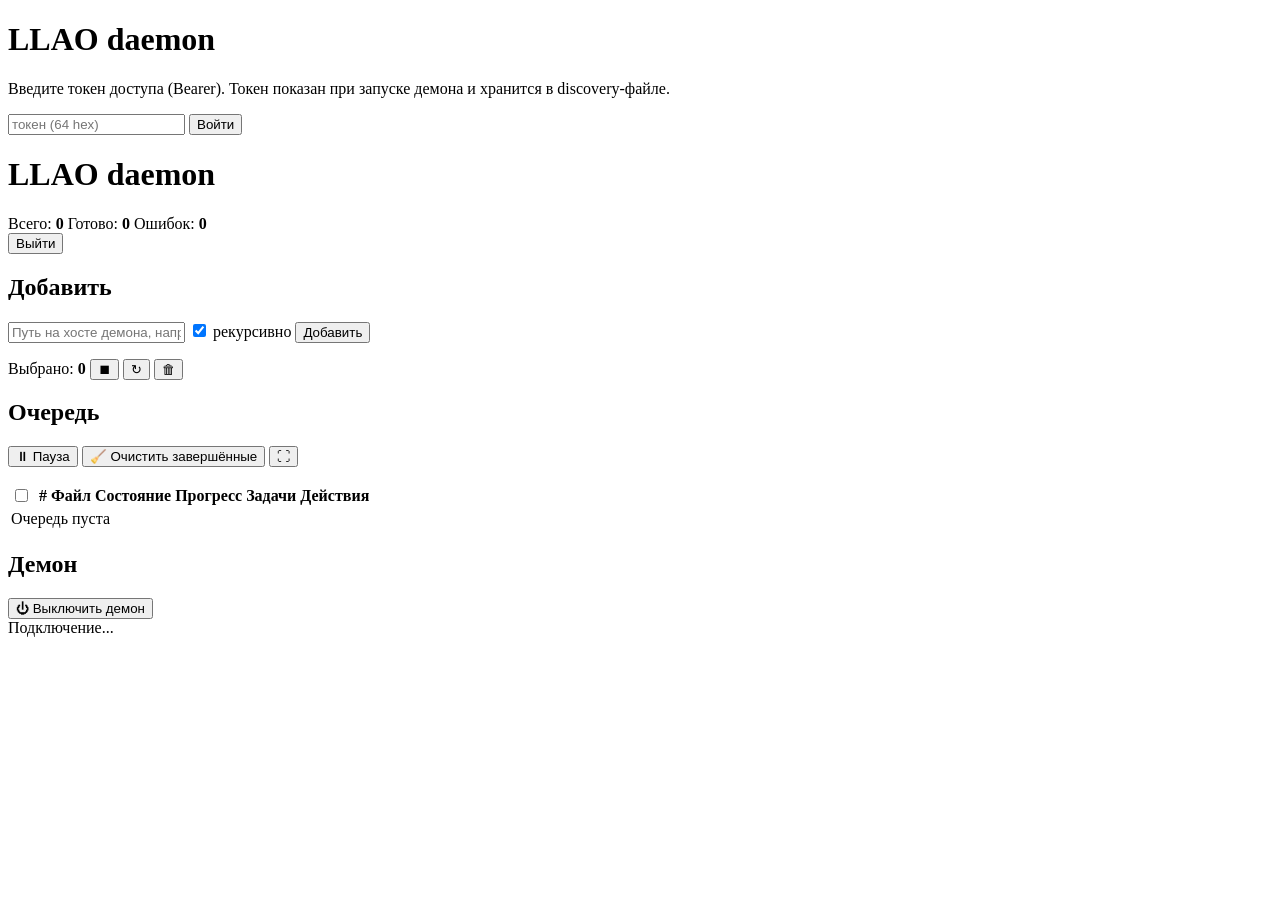
==== web/index.html @ 16b31222 "fix(web): the selection buttons are glyphs only, with tooltips" ====
<!doctype html>
<html lang="ru">
<head>
<meta charset="utf-8">
<meta name="viewport" content="width=device-width,initial-scale=1">
<title>LLAO daemon</title>
<link rel="stylesheet" href="/static/style.css">
</head>
<body>
<div id="login" class="login hidden">
  <div class="login-box">
    <h1>LLAO daemon</h1>
    <p>Введите токен доступа (Bearer). Токен показан при запуске демона и хранится в discovery-файле.</p>
    <form id="login-form">
      <input id="token-input" type="password" placeholder="токен (64 hex)" autocomplete="off" spellcheck="false">
      <button type="submit">Войти</button>
    </form>
    <p id="login-error" class="error hidden"></p>
  </div>
</div>

<div id="app" class="hidden">
  <header class="topbar">
    <h1>LLAO daemon <span id="version"></span></h1>
    <div class="counters">
      <span>Всего: <b id="c-total">0</b></span>
      <span>Готово: <b id="c-done">0</b></span>
      <span>Ошибок: <b id="c-failed">0</b></span>
    </div>
    <div class="top-actions">
      <button id="btn-logout" title="Сменить токен">Выйти</button>
    </div>
  </header>

  <section class="panel add-panel">
    <h2>Добавить</h2>
    <form id="add-form" class="row">
      <input id="add-path" type="text" placeholder="Путь на хосте демона, напр. Z:\music\album или /data/flac" spellcheck="false">
      <label class="chk"><input id="add-recursive" type="checkbox" checked> рекурсивно</label>
      <button type="submit">Добавить</button>
    </form>
    <p id="add-msg" class="msg"></p>
  </section>

  <section class="panel selection-bar hidden" id="sel-info">
    Выбрано: <b id="sel-count">0</b>
    <button id="btn-batch-stop" title="Остановить выделенные">⏹</button>
    <button id="btn-batch-start" title="Запустить выделенные заново">↻</button>
    <button id="btn-batch-delete" class="danger" title="Удалить выделенные">🗑</button>
  </section>

  <section class="panel queue" id="queue-panel">
    <div class="queue-head">
      <h2>Очередь</h2>
      <div class="queue-head__actions">
        <button id="btn-pause" title="Остановить очередь">⏸ Пауза</button>
        <button id="btn-clear-completed" title="Удалить все ok/skip/error">🧹 Очистить завершённые <span id="c-done-badge"></span></button>
        <button id="btn-expand" title="Развернуть на весь экран">⛶</button>
        <span class="muted" id="paused-badge"></span>
      </div>
    </div>
    <p id="op-msg" class="msg"></p>
    <div class="table-wrap">
    <table id="queue-table">
      <thead><tr><th><input type="checkbox" id="chk-all" title="Выделить всё"></th><th></th><th>#</th><th>Файл</th><th>Состояние</th><th>Прогресс</th><th>Задачи</th><th>Действия</th></tr></thead>
      <tbody id="queue-body"><tr><td colspan="8" class="empty">Очередь пуста</td></tr></tbody>
    </table>
    </div>
  </section>

  <section class="panel danger-zone">
    <h2>Демон</h2>
    <button id="btn-shutdown" class="danger" title="Выключить демон">⏻ Выключить демон</button>
  </section>

  <footer class="statusbar">
    <span id="conn-status" class="conn">Подключение...</span>
    <span id="last-seq" class="seq"></span>
  </footer>
</div>

<script src="/static/app.js"></script>
</body>
</html>
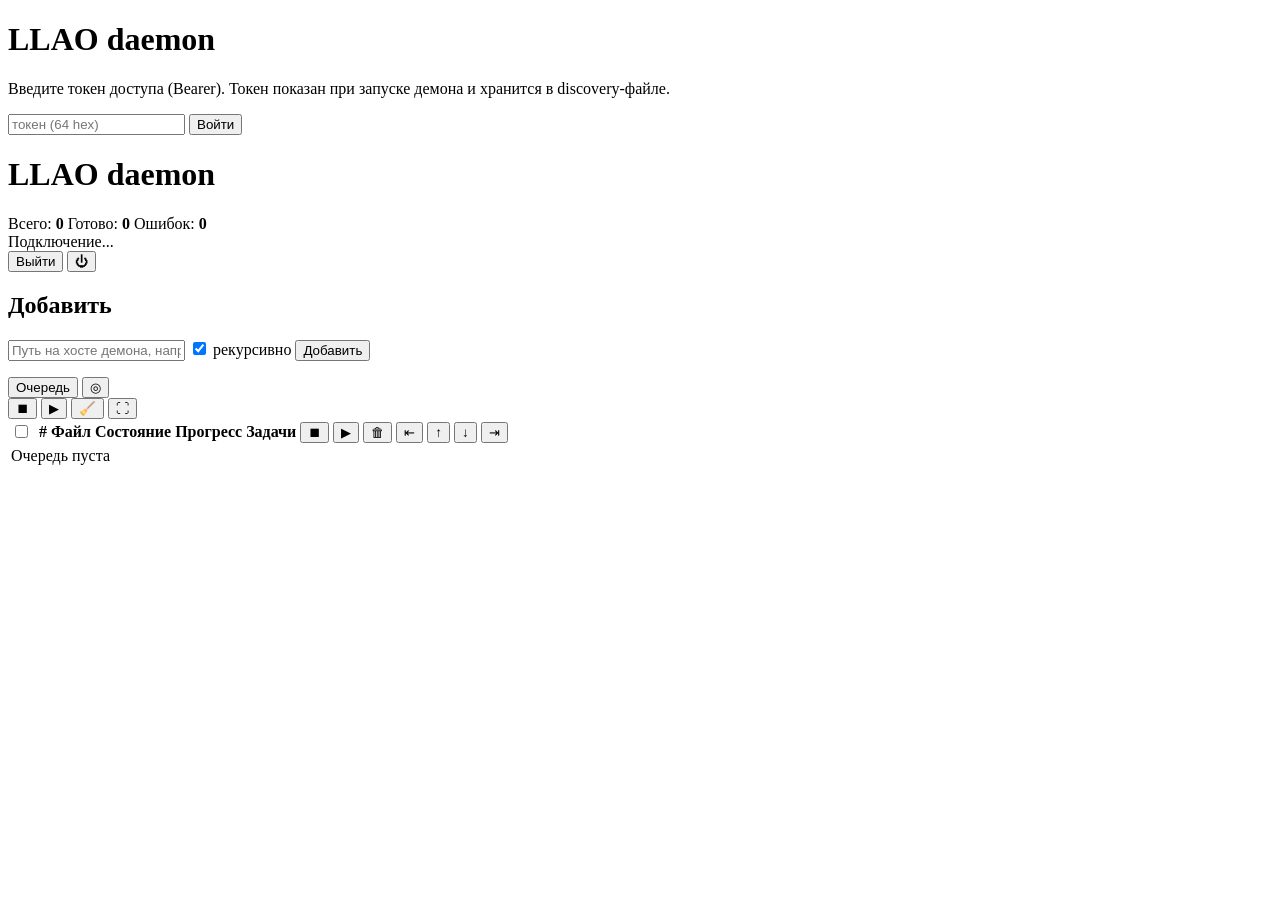
==== commit a4571de7: "feat(daemon,web): the first working version of the service queue - restart: add-first without losing" ====
--- a/web/index.html
+++ b/web/index.html
@@ -27,8 +27,12 @@
       <span>Готово: <b id="c-done">0</b></span>
       <span>Ошибок: <b id="c-failed">0</b></span>
     </div>
+    <div class="top-spacer"></div>
+    <span id="conn-status" class="conn">Подключение...</span>
+    <span id="last-seq" class="seq"></span>
     <div class="top-actions">
       <button id="btn-logout" title="Сменить токен">Выйти</button>
+      <button id="btn-shutdown" class="icon-btn danger" title="Выключить демон">⏻</button>
     </div>
   </header>
 
@@ -42,42 +46,38 @@
     <p id="add-msg" class="msg"></p>
   </section>
 
-  <section class="panel selection-bar hidden" id="sel-info">
-    Выбрано: <b id="sel-count">0</b>
-    <button id="btn-batch-stop" title="Остановить выделенные">⏹</button>
-    <button id="btn-batch-start" title="Запустить выделенные заново">↻</button>
-    <button id="btn-batch-delete" class="danger" title="Удалить выделенные">🗑</button>
-  </section>
-
   <section class="panel queue" id="queue-panel">
     <div class="queue-head">
-      <h2>Очередь</h2>
+      <button id="btn-sort" class="queue-title" title="Сортировать список по полному пути (регистрозависимо)">Очередь</button>
+      <button id="btn-autoscroll" class="icon-btn" title="Следить за строками оптимизации">◎</button>
       <div class="queue-head__actions">
-        <button id="btn-pause" title="Остановить очередь">⏸ Пауза</button>
-        <button id="btn-clear-completed" title="Удалить все ok/skip/error">🧹 Очистить завершённые <span id="c-done-badge"></span></button>
-        <button id="btn-expand" title="Развернуть на весь экран">⛶</button>
+        <button id="btn-stop" class="icon-btn" title="Остановить активные файлы">⏹</button>
+        <button id="btn-resume" class="icon-btn" title="Запустить остановленные файлы">▶</button>
+        <button id="btn-clear-completed" class="icon-btn" title="Удалить только успешно завершённые (ok)">🧹<span id="c-done-badge"></span></button>
+        <button id="btn-expand" class="icon-btn" title="Развернуть на весь экран">⛶</button>
         <span class="muted" id="paused-badge"></span>
       </div>
     </div>
-    <p id="op-msg" class="msg"></p>
-    <div class="table-wrap">
+    <div class="table-wrap" id="table-wrap">
     <table id="queue-table">
-      <thead><tr><th><input type="checkbox" id="chk-all" title="Выделить всё"></th><th></th><th>#</th><th>Файл</th><th>Состояние</th><th>Прогресс</th><th>Задачи</th><th>Действия</th></tr></thead>
+      <thead><tr><th><input type="checkbox" id="chk-all" title="Выделить всё"></th><th></th><th>#</th><th>Файл</th><th>Состояние</th><th>Прогресс</th><th>Задачи</th><th class="action-head">
+        <span class="action-btns">
+          <button id="btn-batch-stop" class="icon-btn" title="Остановить выделенные">⏹</button>
+          <button id="btn-batch-start" class="icon-btn" title="Запустить выделенные">▶</button>
+          <button id="btn-batch-delete" class="icon-btn danger" title="Удалить выделенные">🗑</button>
+          <button id="btn-batch-top" class="icon-btn" title="Переместить выделенные в начало">⇤</button>
+          <button id="btn-batch-up" class="icon-btn" title="Переместить выделенные выше">↑</button>
+          <button id="btn-batch-down" class="icon-btn" title="Переместить выделенные ниже">↓</button>
+          <button id="btn-batch-bottom" class="icon-btn" title="Переместить выделенные в конец">⇥</button>
+        </span>
+      </th></tr></thead>
       <tbody id="queue-body"><tr><td colspan="8" class="empty">Очередь пуста</td></tr></tbody>
     </table>
     </div>
   </section>
+</div>
 
-  <section class="panel danger-zone">
-    <h2>Демон</h2>
-    <button id="btn-shutdown" class="danger" title="Выключить демон">⏻ Выключить демон</button>
-  </section>
-
-  <footer class="statusbar">
-    <span id="conn-status" class="conn">Подключение...</span>
-    <span id="last-seq" class="seq"></span>
-  </footer>
-</div>
+<div id="op-msg" class="msg"></div>
 
 <script src="/static/app.js"></script>
 </body>
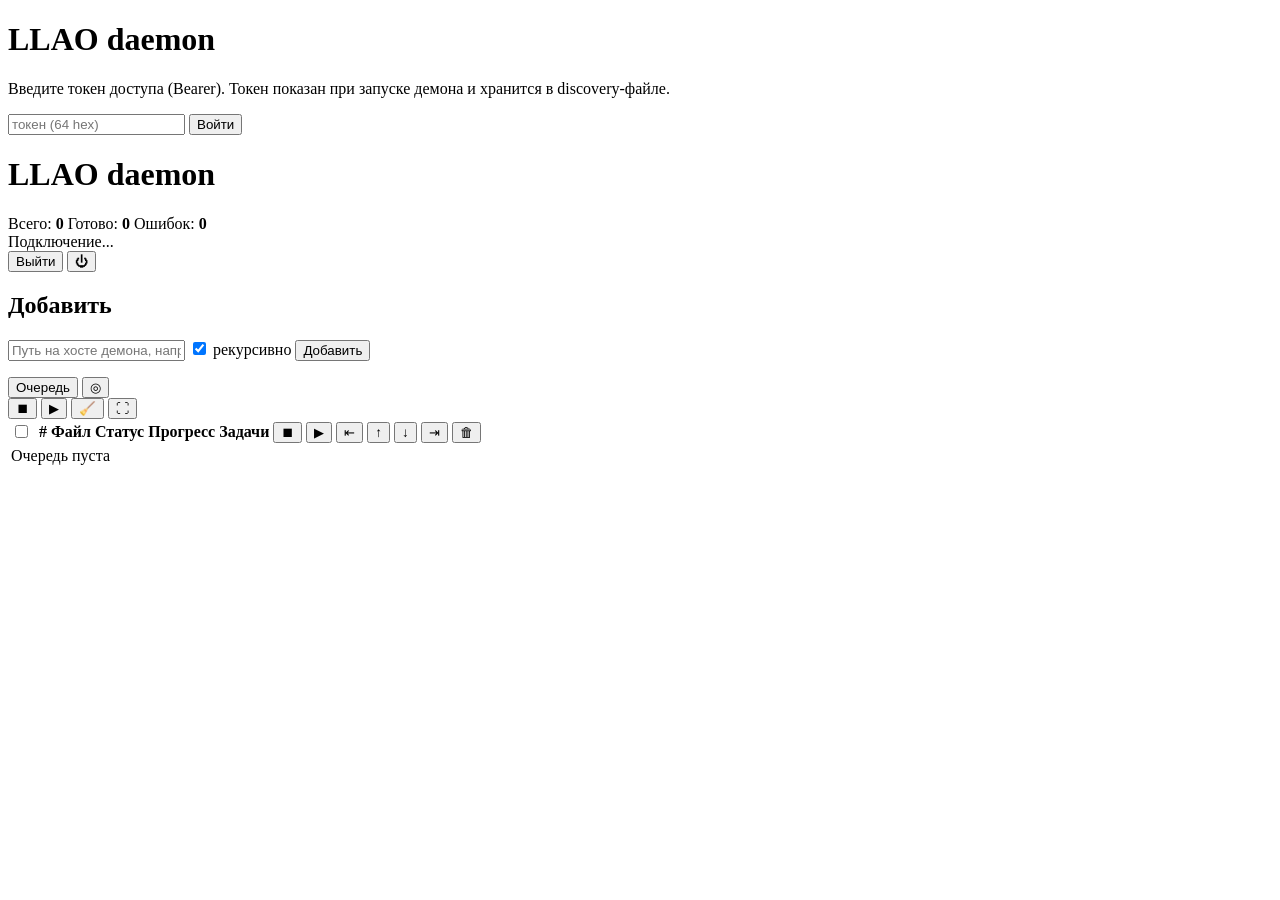
==== commit aee2f948: "fix(daemon,web): the running status, dec.wav readability, dec.wav cleanup and a UI dev mode - daemon" ====
--- a/web/index.html
+++ b/web/index.html
@@ -53,22 +53,21 @@
       <div class="queue-head__actions">
         <button id="btn-stop" class="icon-btn" title="Остановить активные файлы">⏹</button>
         <button id="btn-resume" class="icon-btn" title="Запустить остановленные файлы">▶</button>
-        <button id="btn-clear-completed" class="icon-btn" title="Удалить только успешно завершённые (ok)">🧹<span id="c-done-badge"></span></button>
+        <button id="btn-clear-completed" class="icon-btn" title="Удалить только успешно завершённые (ok)">🧹</button>
         <button id="btn-expand" class="icon-btn" title="Развернуть на весь экран">⛶</button>
-        <span class="muted" id="paused-badge"></span>
       </div>
     </div>
     <div class="table-wrap" id="table-wrap">
     <table id="queue-table">
-      <thead><tr><th><input type="checkbox" id="chk-all" title="Выделить всё"></th><th></th><th>#</th><th>Файл</th><th>Состояние</th><th>Прогресс</th><th>Задачи</th><th class="action-head">
+      <thead><tr><th><input type="checkbox" id="chk-all" title="Выделить всё"></th><th></th><th>#</th><th>Файл</th><th class="th-center">Статус</th><th>Прогресс</th><th>Задачи</th><th class="action-head">
         <span class="action-btns">
           <button id="btn-batch-stop" class="icon-btn" title="Остановить выделенные">⏹</button>
           <button id="btn-batch-start" class="icon-btn" title="Запустить выделенные">▶</button>
-          <button id="btn-batch-delete" class="icon-btn danger" title="Удалить выделенные">🗑</button>
           <button id="btn-batch-top" class="icon-btn" title="Переместить выделенные в начало">⇤</button>
           <button id="btn-batch-up" class="icon-btn" title="Переместить выделенные выше">↑</button>
           <button id="btn-batch-down" class="icon-btn" title="Переместить выделенные ниже">↓</button>
           <button id="btn-batch-bottom" class="icon-btn" title="Переместить выделенные в конец">⇥</button>
+          <button id="btn-batch-delete" class="icon-btn danger" title="Удалить выделенные">🗑</button>
         </span>
       </th></tr></thead>
       <tbody id="queue-body"><tr><td colspan="8" class="empty">Очередь пуста</td></tr></tbody>
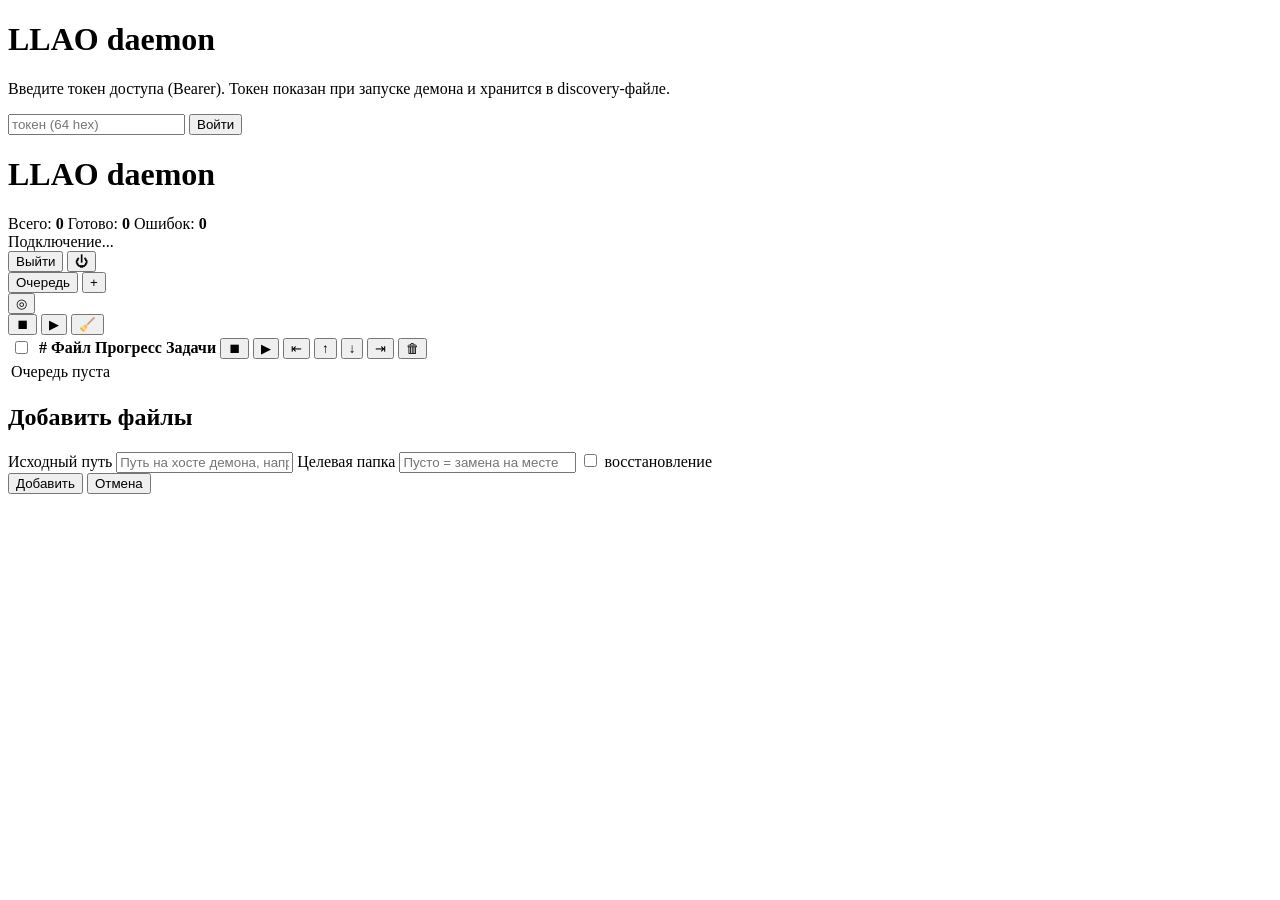
==== commit 3a022652: "fix(web): UI после рефакторинга очереди и единого binary - колонка «Статус» убрана, акцент на пути и" ====
--- a/web/index.html
+++ b/web/index.html
@@ -29,37 +29,30 @@
     </div>
     <div class="top-spacer"></div>
     <span id="conn-status" class="conn">Подключение...</span>
-    <span id="last-seq" class="seq"></span>
     <div class="top-actions">
       <button id="btn-logout" title="Сменить токен">Выйти</button>
       <button id="btn-shutdown" class="icon-btn danger" title="Выключить демон">⏻</button>
     </div>
   </header>
 
-  <section class="panel add-panel">
-    <h2>Добавить</h2>
-    <form id="add-form" class="row">
-      <input id="add-path" type="text" placeholder="Путь на хосте демона, напр. Z:\music\album или /data/flac" spellcheck="false">
-      <label class="chk"><input id="add-recursive" type="checkbox" checked> рекурсивно</label>
-      <button type="submit">Добавить</button>
-    </form>
-    <p id="add-msg" class="msg"></p>
-  </section>
-
-  <section class="panel queue" id="queue-panel">
+  <section class="queue">
     <div class="queue-head">
-      <button id="btn-sort" class="queue-title" title="Сортировать список по полному пути (регистрозависимо)">Очередь</button>
-      <button id="btn-autoscroll" class="icon-btn" title="Следить за строками оптимизации">◎</button>
+      <div class="queue-title-row">
+        <button id="btn-sort" class="queue-title" title="Сортировать список по полному пути (регистрозависимо)">Очередь</button>
+        <button id="btn-add" class="icon-btn add-btn" title="Добавить файлы">+</button>
+      </div>
+      <div class="queue-head__center">
+        <button id="btn-autoscroll" class="icon-btn" title="Следить за строками оптимизации">◎</button>
+      </div>
       <div class="queue-head__actions">
         <button id="btn-stop" class="icon-btn" title="Остановить активные файлы">⏹</button>
         <button id="btn-resume" class="icon-btn" title="Запустить остановленные файлы">▶</button>
         <button id="btn-clear-completed" class="icon-btn" title="Удалить только успешно завершённые (ok)">🧹</button>
-        <button id="btn-expand" class="icon-btn" title="Развернуть на весь экран">⛶</button>
       </div>
     </div>
     <div class="table-wrap" id="table-wrap">
     <table id="queue-table">
-      <thead><tr><th><input type="checkbox" id="chk-all" title="Выделить всё"></th><th></th><th>#</th><th>Файл</th><th class="th-center">Статус</th><th>Прогресс</th><th>Задачи</th><th class="action-head">
+      <thead><tr><th><input type="checkbox" id="chk-all" title="Выделить всё"></th><th></th><th>#</th><th>Файл</th><th>Прогресс</th><th>Задачи</th><th class="action-head">
         <span class="action-btns">
           <button id="btn-batch-stop" class="icon-btn" title="Остановить выделенные">⏹</button>
           <button id="btn-batch-start" class="icon-btn" title="Запустить выделенные">▶</button>
@@ -70,10 +63,30 @@
           <button id="btn-batch-delete" class="icon-btn danger" title="Удалить выделенные">🗑</button>
         </span>
       </th></tr></thead>
-      <tbody id="queue-body"><tr><td colspan="8" class="empty">Очередь пуста</td></tr></tbody>
+      <tbody id="queue-body"><tr><td colspan="7" class="empty">Очередь пуста</td></tr></tbody>
     </table>
     </div>
   </section>
+</div>
+
+<div id="add-modal" class="modal hidden">
+  <div class="modal-box">
+    <h2>Добавить файлы</h2>
+    <form id="add-form">
+      <label class="add-field">Исходный путь
+        <input id="add-path" type="text" placeholder="Путь на хосте демона, напр. Z:\music\album или /data/flac" spellcheck="false"/>
+      </label>
+      <label class="add-field">Целевая папка
+        <input id="add-target" type="text" placeholder="Пусто = замена на месте" spellcheck="false"/>
+      </label>
+      <label class="chk" title="Пересжатие во FLAC (теги сохранены), без отсечки по размеру"><input id="add-restore" type="checkbox"> восстановление</label>
+      <div class="modal-btns">
+        <button type="submit">Добавить</button>
+        <button type="button" id="add-cancel">Отмена</button>
+      </div>
+      <p id="add-msg" class="msg"></p>
+    </form>
+  </div>
 </div>
 
 <div id="op-msg" class="msg"></div>
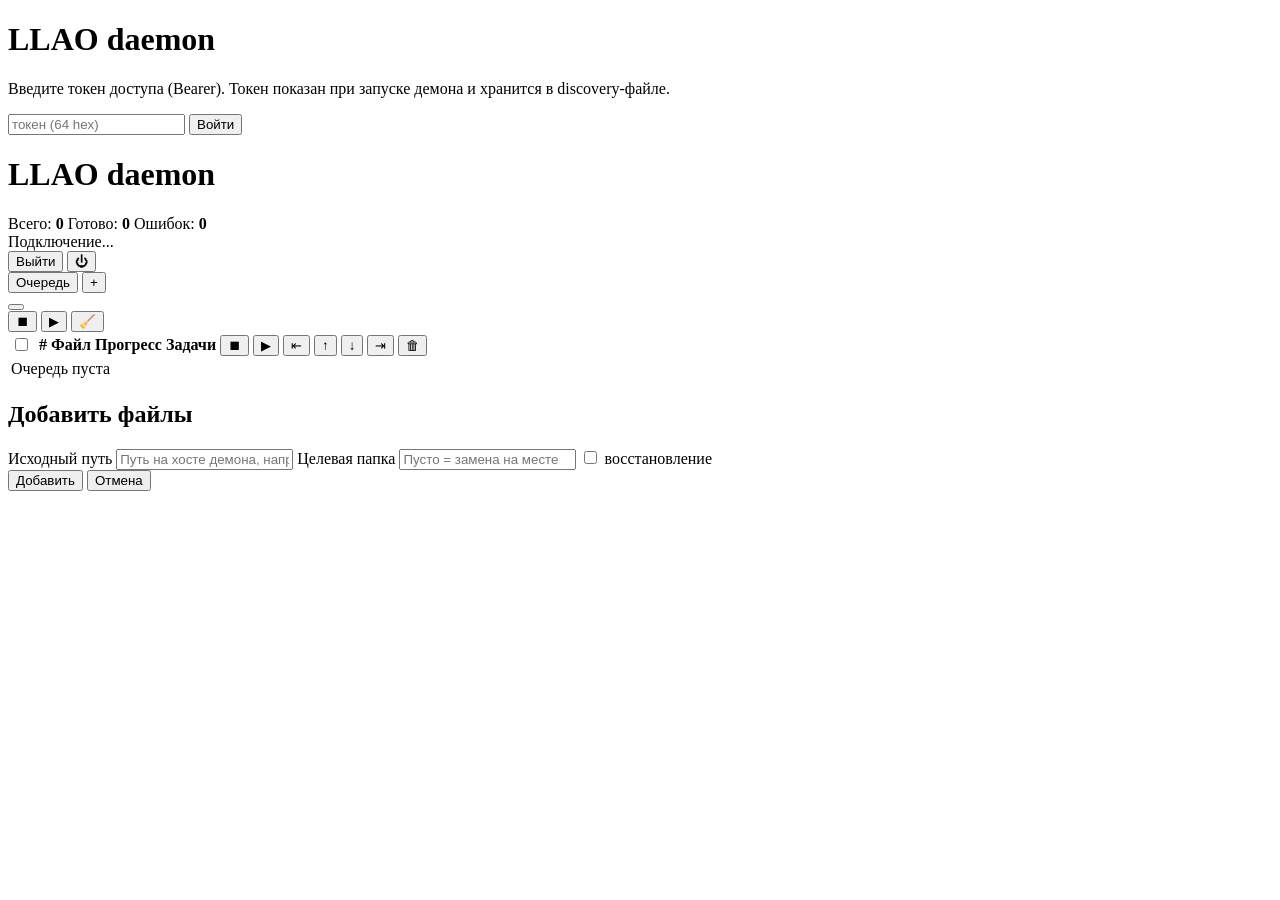
==== commit 00c02b37: "feat(web): a clickable task progress bar instead of the autoscroll button The bar occupies all the f" ====
--- a/web/index.html
+++ b/web/index.html
@@ -42,7 +42,11 @@
         <button id="btn-add" class="icon-btn add-btn" title="Добавить файлы">+</button>
       </div>
       <div class="queue-head__center">
-        <button id="btn-autoscroll" class="icon-btn" title="Следить за строками оптимизации">◎</button>
+        <button id="btn-statusbar" class="statusbar hidden"
+          title="Следить за активностью списка">
+          <span id="statusbar-fill" class="statusbar__fill"></span>
+          <span id="statusbar-label" class="statusbar__label"></span>
+        </button>
       </div>
       <div class="queue-head__actions">
         <button id="btn-stop" class="icon-btn" title="Остановить активные файлы">⏹</button>
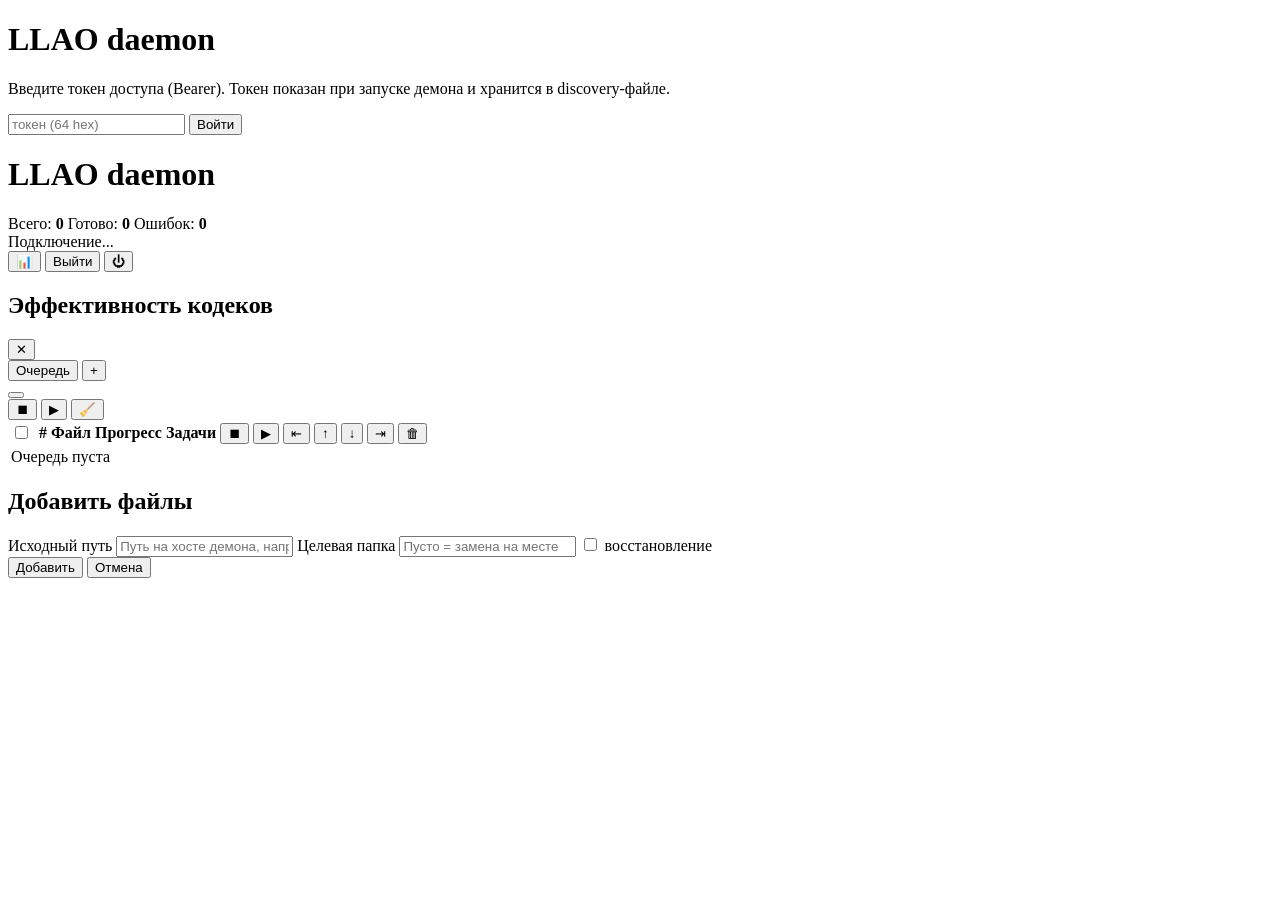
==== commit 76f2c0da: "Диаграмма эффективности кодеков в веб-интерфейсе Панель «Эффективность кодеков» открывается кнопкой " ====
--- a/web/index.html
+++ b/web/index.html
@@ -5,6 +5,7 @@
 <meta name="viewport" content="width=device-width,initial-scale=1">
 <title>LLAO daemon</title>
 <link rel="stylesheet" href="/static/style.css">
+<link rel="icon" type="image/svg+xml" href="/static/favicon.svg">
 </head>
 <body>
 <div id="login" class="login hidden">
@@ -30,10 +31,28 @@
     <div class="top-spacer"></div>
     <span id="conn-status" class="conn">Подключение...</span>
     <div class="top-actions">
+      <button id="btn-stats" class="icon-btn" title="Эффективность кодеков">📊</button>
       <button id="btn-logout" title="Сменить токен">Выйти</button>
       <button id="btn-shutdown" class="icon-btn danger" title="Выключить демон">⏻</button>
     </div>
   </header>
+
+  <!-- Панель эффективности кодеков. Открывается кнопкой в шапке и не является
+       основным окном: очередь на время просмотра остаётся в памяти (выделение,
+       прокрутка, позиция), поэтому панель — оверлей, а не отдельная страница. -->
+  <div id="stats-overlay" class="stats-overlay hidden">
+    <div class="stats-panel">
+      <div class="stats-head">
+        <h2>Эффективность кодеков</h2>
+        <span id="stats-sub" class="stats-sub"></span>
+        <div class="top-spacer"></div>
+        <button id="btn-stats-close" class="icon-btn" title="Закрыть">✕</button>
+      </div>
+      <div id="stats-filters" class="stats-filters"></div>
+      <div id="stats-chart" class="stats-chart"></div>
+      <div id="stats-legend" class="stats-legend"></div>
+    </div>
+  </div>
 
   <section class="queue">
     <div class="queue-head">
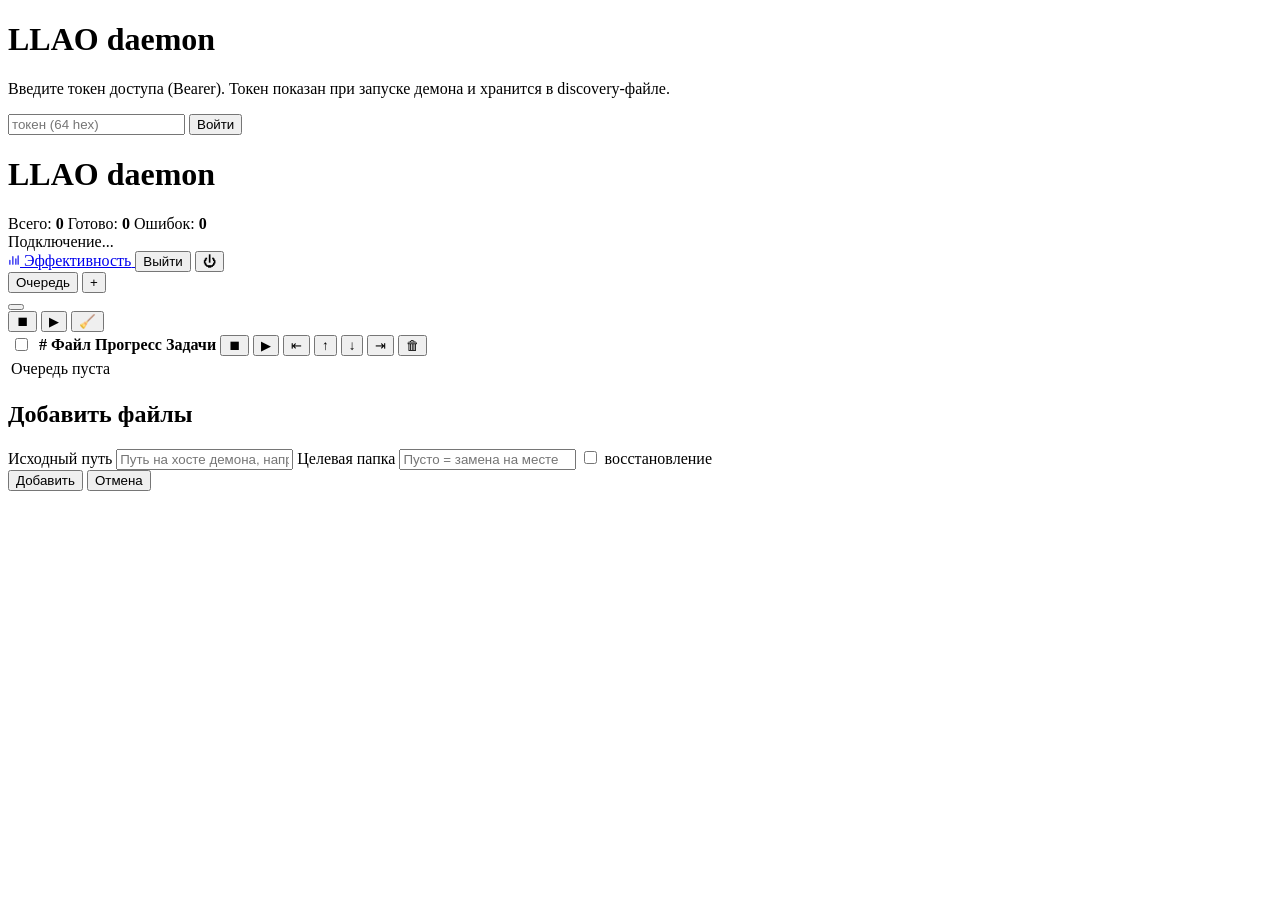
==== commit c3ce50b7: "Диаграмма эффективности по задачам: свеча и распределение на одной оси Три требования заказчика и од" ====
--- a/web/index.html
+++ b/web/index.html
@@ -31,28 +31,17 @@
     <div class="top-spacer"></div>
     <span id="conn-status" class="conn">Подключение...</span>
     <div class="top-actions">
-      <button id="btn-stats" class="icon-btn" title="Эффективность кодеков">📊</button>
+      <a class="navlink navlink--stats" href="/stats" title="Эффективность кодеков">
+        <svg viewBox="0 0 16 16" width="12" height="12" aria-hidden="true" focusable="false">
+          <path d="M2.5 13.5V8.5M6.5 13.5V3.5M10.5 13.5V6.5M13.5 13.5V2.5"
+                fill="none" stroke="currentColor" stroke-width="1.5" stroke-linecap="round"/>
+        </svg>
+        <span>Эффективность</span>
+      </a>
       <button id="btn-logout" title="Сменить токен">Выйти</button>
       <button id="btn-shutdown" class="icon-btn danger" title="Выключить демон">⏻</button>
     </div>
   </header>
-
-  <!-- Панель эффективности кодеков. Открывается кнопкой в шапке и не является
-       основным окном: очередь на время просмотра остаётся в памяти (выделение,
-       прокрутка, позиция), поэтому панель — оверлей, а не отдельная страница. -->
-  <div id="stats-overlay" class="stats-overlay hidden">
-    <div class="stats-panel">
-      <div class="stats-head">
-        <h2>Эффективность кодеков</h2>
-        <span id="stats-sub" class="stats-sub"></span>
-        <div class="top-spacer"></div>
-        <button id="btn-stats-close" class="icon-btn" title="Закрыть">✕</button>
-      </div>
-      <div id="stats-filters" class="stats-filters"></div>
-      <div id="stats-chart" class="stats-chart"></div>
-      <div id="stats-legend" class="stats-legend"></div>
-    </div>
-  </div>
 
   <section class="queue">
     <div class="queue-head">
